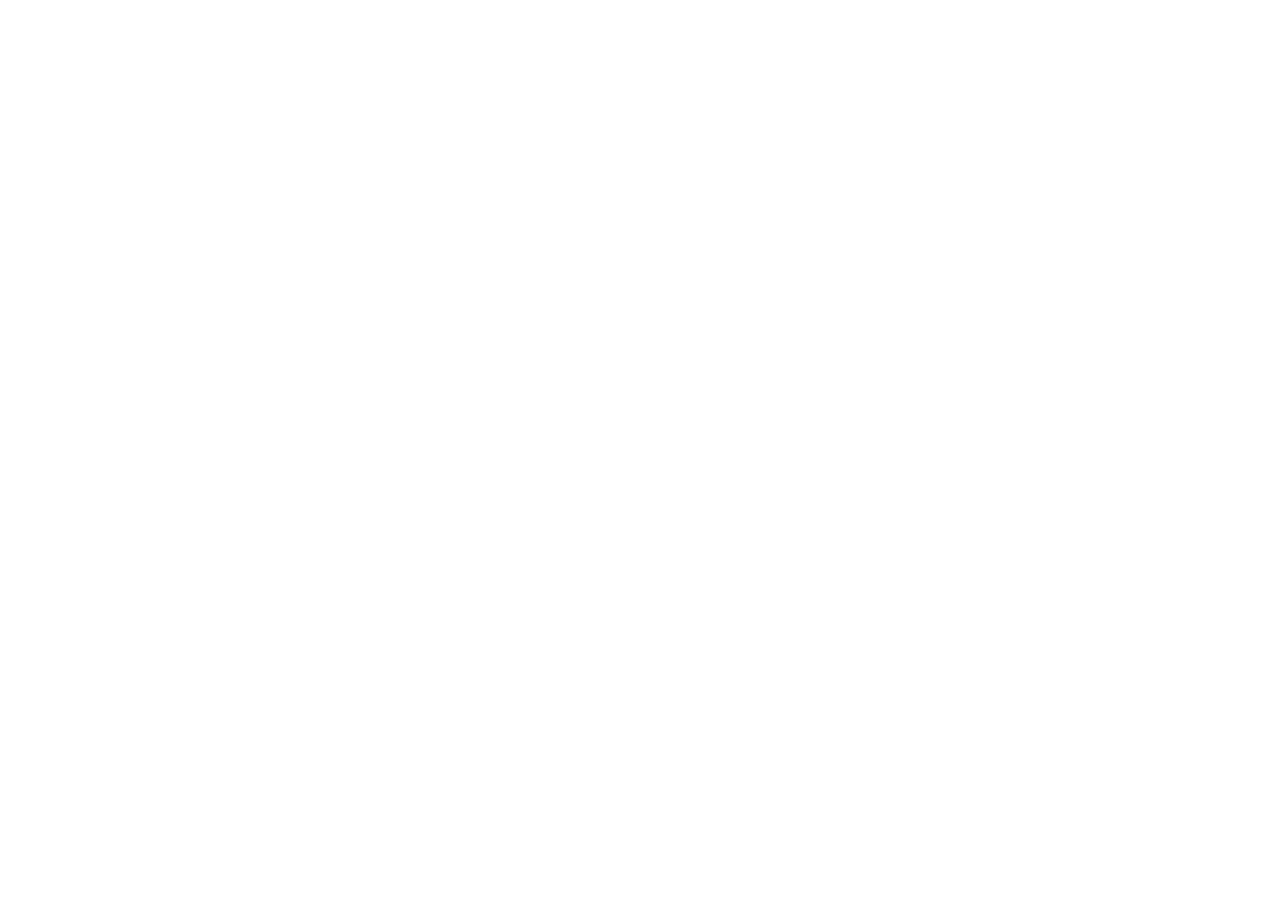
==== districts/index.html @ fbb1fdf0 "minor fixes" ====
<!doctype html>
<html>
	<head>
		<meta charset="utf-8">
		<meta http-equiv="X-UA-Compatible" content="IE=edge,chrome=1">
		<meta name="description" content="$1">
		<meta name="viewport" content="width=device-width, initial-scale=1">
		<title>District Wise</title>
		<style>
			.outline {
				fill: #ddd;
				stroke: #000;
				stroke-width: 1px;
			}
			svg {
				border-style: solid;
				border-width: 1px;
				border-color: #ccc;
			}
			
			.boundary {
			  fill: #ccc;
			  stroke: #888;
			  stroke-linejoin: round;
			}
		</style>
	</head>
	<body>
		<div id="chart1"></div>
		<div id="chart2"></div>
		<script src="http://d3js.org/d3.v5.min.js" charset="utf-8"></script>
		<script src="https://unpkg.com/topojson@3.0.2/dist/topojson.js"></script>

		<script>
			var width = 900, height = 600;
		
			var projection = d3.geoMercator();
			var path = d3.geoPath().projection(projection);
			var svg = d3.select("#chart1").append("svg").attr("width", width).attr("height", height);
			var dists = [
	"andamannicobarislands_district",
	"andhrapradesh_district",
	"arunachalpradesh_district",
	"assam_district",
	"bihar_district",
	"chandigarh_district",
	"chhattisgarh_district",
	"dadranagarhaveli_district",
	"delhi_district",
	"dnh-and-dd",
	"goa_district",
	"gujarat_district",
	"haryana_district",
	"himachalpradesh_district",
	"jammukashmir_district",
	"jharkhand_district",
	"karnataka_district",
	"kerala_district",
	"ladakh_district",
	"lakshadweep_district",
	"madhyapradesh_district",
	"maharashtra_district",
	"manipur_district",
	"meghalaya_district",
	"mizoram_district",
	"nagaland_district",
	"odisha_district",
	"puducherry_district",
	"punjab_district",
	"rajasthan_district",
	"sikkim_district",
	"tamilnadu_district",
	"telangana_district",
	"tripura_district",
	"uttarakhand_district",
	"uttarpradesh_district",
	"westbengal_district"
];

			
			
			var rectangles= function(svg) {
				const randomValue = dists[Math.floor(Math.random() * dists.length)];
				console.log(randomValue);
				d3.json("IndianDistrictsTopoJSON.json").then(function(data) {
					var countries = topojson.feature(data, data.objects[randomValue])
					projection.scale(1).translate([0, 0]);

					var b = path.bounds(countries),
						s = .95 / Math.max((b[1][0] - b[0][0]) / width, (b[1][1] - b[0][1]) / height),
						t = [(width - s * (b[1][0] + b[0][0])) / 2, (height - s * (b[1][1] + b[0][1])) / 2];

					projection
					.scale(s)
					.translate(t);
					
					d3.selectAll("#chart1 > *").remove();
					var svg = d3.select("#chart1").append("svg").attr("width", width).attr("height", height);
					svg.append("path")
					.datum(countries)
					.attr("class", "outline")
					.attr("d", path);
				});
			}
			
			setInterval(function(){
				
				rectangles(svg);
			},1000);
			
			(function(){


  var projection = d3.geoOrthographic().clipAngle(90);
  var path = d3.geoPath().projection(projection);

  var svg = d3.select("#chart2")
      .append("svg")
      .attr("width", width)
      .attr("height", height);

  d3.json('world.json').then(function(data) {
    var countries = topojson.feature(data, data.objects.countries);
    var mexico = countries.features[102];

    var map = svg.append('g').attr('class', 'boundary');
    var world = map.selectAll('path').data(countries.features);
    mexico = map.selectAll('.mexico').data([mexico]);

    projection.scale(1).translate([0, 0]);
    var b = path.bounds(countries);
    var s = .9 / Math.max((b[1][0] - b[0][0]) / width, (b[1][1] - b[0][1]) / height);
    var t = [(width - s * (b[1][0] + b[0][0])) / 2, (height - s * (b[1][1] + b[0][1])) / 2];
    projection.scale(s).translate(t);

    world.enter()
        .append('path')
        .attr('d', path);

    mexico.enter()
        .append('path')
        .attr('class', 'mexico')
        .attr('d', path)
        .style('fill', 'lightyellow').style('stroke', 'orange');

    d3.timer(function(elapsed) {
      projection.rotate([0.02 * elapsed, 0, 0]);
      map.selectAll('path').attr('d', path);
    });

  });

})();
		</script>
	</body>
</html>
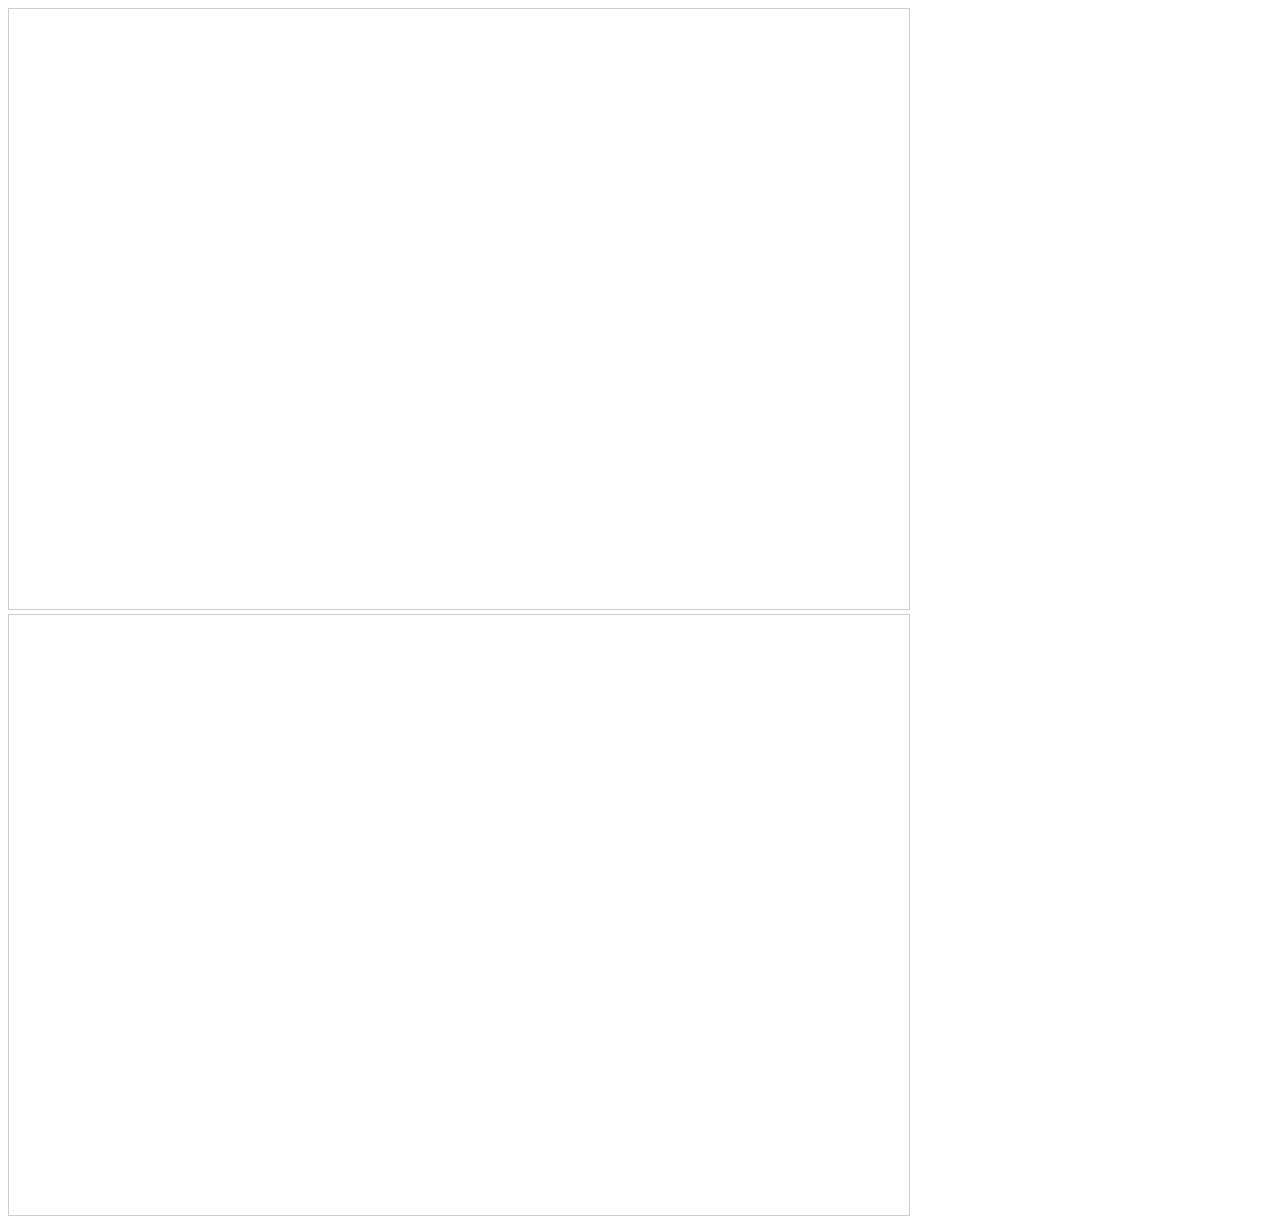
==== commit 89844809: "Update index.html" ====
--- a/districts/index.html
+++ b/districts/index.html
@@ -28,7 +28,7 @@
 	<body>
 		<div id="chart1"></div>
 		<div id="chart2"></div>
-		<script src="http://d3js.org/d3.v5.min.js" charset="utf-8"></script>
+		<script src="../d3.v7.min.js" charset="utf-8"></script>
 		<script src="https://unpkg.com/topojson@3.0.2/dist/topojson.js"></script>
 
 		<script>
